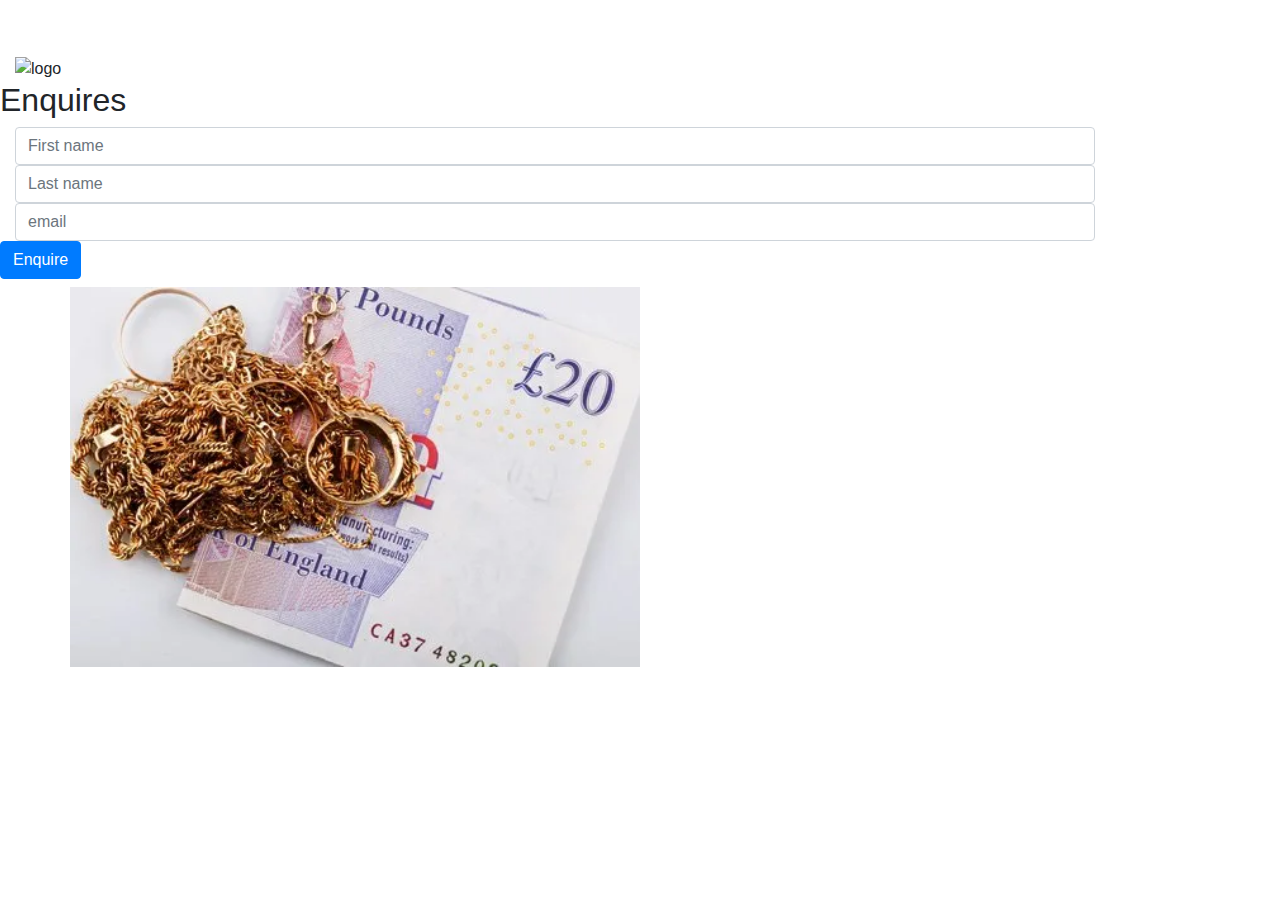
==== contact.html @ e322402d "updated contact" ====
<!DOCTYPE html>
<html lang="en">
<head>
    <meta charset="UTF-8">
    <meta name="viewport" content="width=device-width, initial-scale=1.0">
    <meta http-equiv="X-UA-Compatible" content="ie=edge">
    <link rel="stylesheet" href="https://maxcdn.bootstrapcdn.com/bootstrap/4.2.1/css/bootstrap.min.css" type="text/css" />
    <link rel="stylesheet" href="https://use.fontawesome.com/releases/v5.6.1/css/all.css" integrity="sha384-gfdkjb5BdAXd+lj+gudLWI+BXq4IuLW5IT+brZEZsLFm++aCMlF1V92rMkPaX4PP" crossorigin="anonymous">
      <link rel="stylesheet" href="assets/css/style.css">
    <title>G&J Geddis Pawnbroking</title>
</head>
<body>
    <header>
 <nav class="navbar navbar-dark navbar-expand-sm">
            <a href="/" class="navbar-brand">G&J Geddis Pawnbroking</a>

            <button class="navbar-toggler ml-auto" type="button" data-toggle="collapse" data-target="#navbarNavDropdown" aria-controls="navbarNavDropdown" aria-expanded="false" aria-label="Toggle navigation">
        <span class="navbar-toggler-icon"></span></button>

            <div class="collapse navbar-collapse" id="navbarNavDropdown">
                <ul class="navbar-nav mr-auto">
                    <li class="active nav-item mr-2"><a class="nav-link" href="index.html">Home</a></li>
                    <li class="nav-item mr-2"><a class="nav-link" href="pawnbroking.html">Pawnbroking</a></li>
                    <li class="nav-item dropdown">
                        <a class="nav-link dropdown-toggle" href="products.html" id="navbarDropdownMenuLink" role="button" data-toggle="dropdown" aria-haspopup="true" aria-expanded="false">
   Products
        </a>
                        <div class="dropdown-menu" aria-labelledby="navbarDropdownMenuLink">
                            <a class="dropdown-item" href="Jewellery.html">Jewellery</a>
                            <a class="dropdown-item" href="clothes.html">Clothes</a>
                            <a class="dropdown-item" href="shoes.html">Footwear</a>
                            <a class="dropdown-item" href="uniform.html">uniform</a>
                        </div>
                    </li>
           <li class="nav-item mr-2"><a class="nav-link" href="contact.html">contact us</a></li>

</header>

<div class="container-fluid">
  <img src="assets/images/geddis.jpg" alt="logo" style="width:100%;">
</div>

<form>
<h2>Enquires</h2>
  <div class="container row">
    <div class="col">
      <input type="text" class="form-control" placeholder="First name">
    </div>
 </div>
    <div class="container row">
    <div class="col">
      <input type="text" class="form-control" placeholder="Last name">
        </div>
  </div>
  <div class=" container row">
  <div class="col">
      <input type="email" class="form-control" placeholder="email">
    </div>
</div>
     <button type="Enquire" class="btn btn-primary mb-2">Enquire</button>
</form>

<div class="container">
<div class="row">
  <img src="assets/images/pawn.jpg" alt="logo" style="width:50%;">
</div>
</div>

<footer>
<div class="social-links li a i">
                <ul class="list-inline social-links">
                    <li class="list-inline-item">
                        <a target="_blank" href="http://www.facebook.com">
                           <i class="fab fa-facebook" aria-hidden="true"></i>
                            <span class="sr-only">Facebook</span>
                        </a>
                    </li>
                    <li class="list-inline-item">
                        <a target="_blank" href="https://twitter.com/?lang=en-gb">
                          <i class="fab fa-twitter" aria-hidden="true"></i>
                            <span class="sr-only">Twitter</span>
                        </a>
                    </li>
                    <li class="list-inline-item">
                        <a target="_blank" href="https://uk.linkedin.com/">
                           <i class="fab fa-linkedin" aria-hidden="true"></i>
                            <span class="sr-only">LinkedIn</span>
                        </a>
                    </li>
     </footer>



</body>
</html>
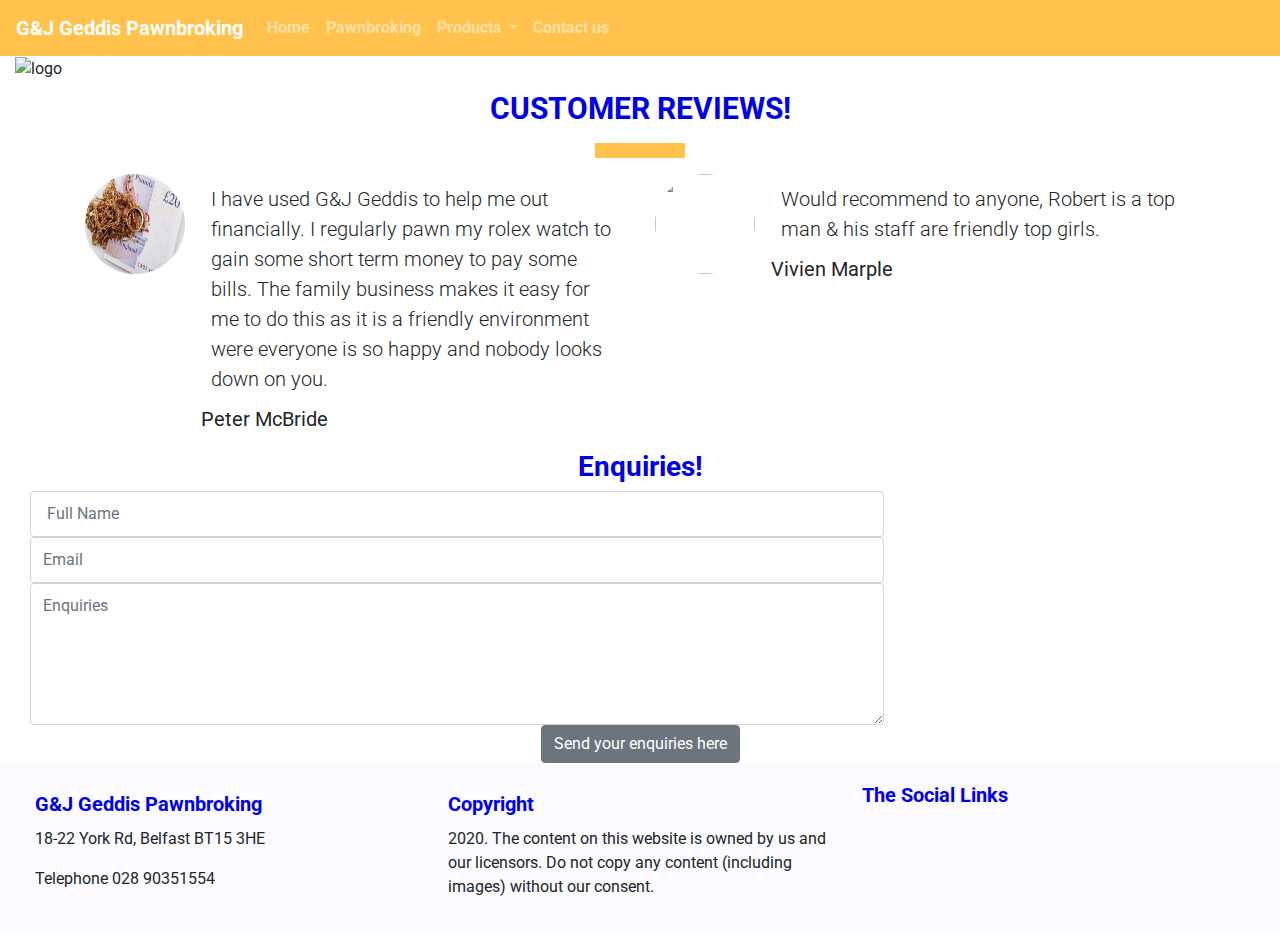
==== commit 25f18e4c: "fixing errors" ====
--- a/contact.html
+++ b/contact.html
@@ -1,95 +1,164 @@
 <!DOCTYPE html>
 <html lang="en">
-<head>
-    <meta charset="UTF-8">
-    <meta name="viewport" content="width=device-width, initial-scale=1.0">
-    <meta http-equiv="X-UA-Compatible" content="ie=edge">
-    <link rel="stylesheet" href="https://maxcdn.bootstrapcdn.com/bootstrap/4.2.1/css/bootstrap.min.css" type="text/css" />
-    <link rel="stylesheet" href="https://use.fontawesome.com/releases/v5.6.1/css/all.css" integrity="sha384-gfdkjb5BdAXd+lj+gudLWI+BXq4IuLW5IT+brZEZsLFm++aCMlF1V92rMkPaX4PP" crossorigin="anonymous">
+   <!-- links -->
+   <head>
+      <meta charset="UTF-8">
+      <meta name="viewport" content="width=device-width, initial-scale=1.0">
+      <meta http-equiv="X-UA-Compatible" content="ie=edge">
+      <link rel="stylesheet" href="https://maxcdn.bootstrapcdn.com/bootstrap/4.2.1/css/bootstrap.min.css" type="text/css" />
+      <link rel="stylesheet" href="https://use.fontawesome.com/releases/v5.6.1/css/all.css" integrity="sha384-gfdkjb5BdAXd+lj+gudLWI+BXq4IuLW5IT+brZEZsLFm++aCMlF1V92rMkPaX4PP" crossorigin="anonymous">
       <link rel="stylesheet" href="assets/css/style.css">
-    <title>G&J Geddis Pawnbroking</title>
-</head>
-<body>
-    <header>
- <nav class="navbar navbar-dark navbar-expand-sm">
-            <a href="/" class="navbar-brand">G&J Geddis Pawnbroking</a>
-
-            <button class="navbar-toggler ml-auto" type="button" data-toggle="collapse" data-target="#navbarNavDropdown" aria-controls="navbarNavDropdown" aria-expanded="false" aria-label="Toggle navigation">
-        <span class="navbar-toggler-icon"></span></button>
-
-            <div class="collapse navbar-collapse" id="navbarNavDropdown">
-                <ul class="navbar-nav mr-auto">
-                    <li class="active nav-item mr-2"><a class="nav-link" href="index.html">Home</a></li>
-                    <li class="nav-item mr-2"><a class="nav-link" href="pawnbroking.html">Pawnbroking</a></li>
-                    <li class="nav-item dropdown">
-                        <a class="nav-link dropdown-toggle" href="products.html" id="navbarDropdownMenuLink" role="button" data-toggle="dropdown" aria-haspopup="true" aria-expanded="false">
-   Products
-        </a>
-                        <div class="dropdown-menu" aria-labelledby="navbarDropdownMenuLink">
-                            <a class="dropdown-item" href="Jewellery.html">Jewellery</a>
-                            <a class="dropdown-item" href="clothes.html">Clothes</a>
-                            <a class="dropdown-item" href="shoes.html">Footwear</a>
-                            <a class="dropdown-item" href="uniform.html">uniform</a>
+      <title>G&J Geddis Pawnbroking</title>
+   </head>
+   <body>
+      <!-- nav bar -->
+      <header>
+         <nav class="navbar navbar-dark navbar-expand-sm">
+         <a href="/" class="navbar-brand">G&J Geddis Pawnbroking</a>
+         <button  class="navbar-toggler ml-auto" type="button" data-toggle="collapse" data-target="#navbarNavDropdown" aria-controls="navbarNavDropdown" aria-expanded="false" aria-label="Toggle navigation">
+         <span class="navbar-toggler-icon"></span></button>
+         <div class="collapse navbar-collapse" id="navbarNavDropdown">
+         <ul class="navbar-nav mr-auto">
+            <li><a  class="nav-link" href="index.html">Home</a></li>
+            <li> <a  class="nav-link" href="pawnbroking.html">Pawnbroking</a></li>
+            <li class="nav-item dropdown">
+               <a  class="nav-link dropdown-toggle" id="navbarDropdownMenuLink" role="button" data-toggle="dropdown" aria-haspopup="true" aria-expanded="false">
+               Products
+               </a>
+               <div class="dropdown-menu" aria-labelledby="navbarDropdownMenuLink">
+                  <a class="dropdown-item" href="jewellery.html">Jewellery</a>
+                  <a  class="dropdown-item" href="shoes.html">Footwear</a>
+                  <a  class="dropdown-item" href="uniform.html">School Uniform</a>
+               </div>
+            </li>
+            <li><a class="nav-link" href="contact.html">Contact us</a></li>
+         </ul>
+			</div>
+			</nav>
+      </header>
+      <!-- hero image -->
+      <div class="container-fluid">
+         <img class="img-fluid" src="assets/images/geddis.jpg" alt="logo" style="width:100%;">
+      </div>
+<!-- customer reviews -->
+      <div class="container-wrapper">
+         <div class="container quotes-container content-container">
+            <section class="reviews">
+               <div class="row">
+                  <div class="col-12 page-header">
+                     <h2 class="text-uppercase"> Customer Reviews!</h2>
+                     <hr class="block-divider block-divider--short">
+                  </div>
+               </div>
+               <div class="row">
+                  <div class="col-12 col-md-6">
+                     <div class="media">
+                        <div class="d-none d-sm-block">
+                           <img src="assets/images/pawn.jpg" class="rounded-circle mr-3" height="100" width="100">
                         </div>
-                    </li>
-           <li class="nav-item mr-2"><a class="nav-link" href="contact.html">contact us</a></li>
-
-</header>
-
-<div class="container-fluid">
-  <img src="assets/images/geddis.jpg" alt="logo" style="width:100%;">
-</div>
-
-<form>
-<h2>Enquires</h2>
-  <div class="container row">
-    <div class="col">
-      <input type="text" class="form-control" placeholder="First name">
-    </div>
- </div>
-    <div class="container row">
-    <div class="col">
-      <input type="text" class="form-control" placeholder="Last name">
+                        <div class="media-body">
+                           <blockquote class="blockquote">
+                              <p class="review">I have used G&J Geddis to help me out financially.  I regularly pawn my rolex watch to
+                                 gain some short term money to pay some bills.  The family business makes it easy for me to
+                                 do this as it is a friendly environment were everyone is so happy and nobody looks down on
+                                 you. 
+                              </p>
+                              <p>Peter McBride</p>
+                           </blockquote>
+                        </div>
+                     </div>
+                  </div>
+                  <div class="col-12 col-md-6">
+                     <div class="media">
+                        <div class="d-none d-sm-block">
+                           <img src="assets/images/gold.jpg" class="rounded-circle mr-3" height="100" width="100">
+                        </div>
+                        <div class="media-body">
+                           <blockquote class="blockquote">
+                              <p class="review">Would recommend to anyone, Robert is a top man & his staff are friendly top girls.</p>
+                              <p> Vivien Marple</p>
+                           </blockquote>
+                        </div>
+                     </div>
+                  </div>
+               </div>
+            </section>
+         </div>
+      </div>
+      <!-- enquires form -->
+           <section class="container-fluid">
+            <div class="col">
+                <h3 class="contact-heading uppercase text-center">Enquiries!</h3>
+                <div class="center-form">
+                <form>
+                         <input type="text" name="name" id="fullname" class="form-control" placeholder=" Full Name" required />
+                        <input type="email" name="email" id="emailaddress" class="form-control" placeholder="Email" required />
+                        <textarea rows="5" name="enquiries" id="enquires" class="form-control" placeholder="Enquiries" required></textarea>
+                        <div class="form-row text-center">
+                            <div class="col">
+                                <button type="enquiries" class="btn btn-secondary">Send your enquiries here</button>
+                </div>
+            </div>
+            </form>
         </div>
-  </div>
-  <div class=" container row">
-  <div class="col">
-      <input type="email" class="form-control" placeholder="email">
-    </div>
-</div>
-     <button type="Enquire" class="btn btn-primary mb-2">Enquire</button>
-</form>
-
-<div class="container">
-<div class="row">
-  <img src="assets/images/pawn.jpg" alt="logo" style="width:50%;">
-</div>
-</div>
-
-<footer>
-<div class="social-links li a i">
+		  </div>
+    </section>
+        <!-- Footer -->
+     <footer class="container-fluid">
+        <div id="footer-details" class="row">
+            <div class="col-sm-4">
+                <h5 class="uppercase general-sub"><i class="far fa-address-card" aria-hidden="true"></i> G&J Geddis Pawnbroking</h5>
+                <p class="inline-block">
+                   18-22 York Rd, Belfast BT15 3HE
+                </p>
+					 <p>Telephone 028 90351554</p>
+            </div>
+            <div class="col-sm-4">
+                <h5 class="uppercase general-sub"><i class="far fa-copyright" aria-hidden="true"></i> Copyright</h5>
+                <p class="inline-block">
+                    2020. The content on this website is owned by us and our licensors.
+                     Do not copy any content (including images) without our consent.
+                </p>
+            </div>
+            <div class="col-sm-4">
+                <h5 class="uppercase general-sub">The Social Links</h5>
                 <ul class="list-inline social-links">
                     <li class="list-inline-item">
-                        <a target="_blank" href="http://www.facebook.com">
-                           <i class="fab fa-facebook" aria-hidden="true"></i>
+                        <a target="_blank" href="https://en-gb.facebook.com/" class="social">
+                            <i class="fab fa-facebook-square" aria-hidden="true"></i> 
                             <span class="sr-only">Facebook</span>
                         </a>
                     </li>
                     <li class="list-inline-item">
-                        <a target="_blank" href="https://twitter.com/?lang=en-gb">
-                          <i class="fab fa-twitter" aria-hidden="true"></i>
-                            <span class="sr-only">Twitter</span>
+                        <a target="_blank" href="https://twitter.com/home" class="social">
+                          <i class="fab fa-twitter-square" aria-hidden="true"></i>
+                            <span class="sr-only" aria-hidden="true">Twitter</span>
                         </a>
                     </li>
                     <li class="list-inline-item">
-                        <a target="_blank" href="https://uk.linkedin.com/">
-                           <i class="fab fa-linkedin" aria-hidden="true"></i>
+                        <a target="_blank" href="https://www.linkedin.com/" class="social">
+                            <i class="fab fa-linkedin" aria-hidden="true"></i>
                             <span class="sr-only">LinkedIn</span>
                         </a>
                     </li>
-     </footer>
-
-
-
-</body>
+                    <li class="list-inline-item">
+                        <a target="_blank" href="https://www.pinterest.co.uk/" class="social">
+                           <i class="fab fa-pinterest-square" aria-hidden="true"></i>
+                            <span class="sr-only">Pinterest</span>
+                        </a>
+                    </li>
+                    <li class="list-inline-item">
+                        <a target="_blank" href="https://www.instagram.com/?hl=en" class="social">
+                           <i class="fab fa-instagram-square" aria-hidden="true"></i>
+                            <span class="sr-only">Instagram</span>
+                        </a>
+                    </li>
+                </ul>
+            </div>
+        </div>
+    </footer>
+      <script src="https://code.jquery.com/jquery-3.3.1.slim.min.js" integrity="sha384-q8i/X+965DzO0rT7abK41JStQIAqVgRVzpbzo5smXKp4YfRvH+8abtTE1Pi6jizo" crossorigin="anonymous"></script>
+      <script src="https://cdnjs.cloudflare.com/ajax/libs/popper.js/1.14.3/umd/popper.min.js" integrity="sha384-ZMP7rVo3mIykV+2+9J3UJ46jBk0WLaUAdn689aCwoqbBJiSnjAK/l8WvCWPIPm49" crossorigin="anonymous"></script>
+      <script src="https://stackpath.bootstrapcdn.com/bootstrap/4.1.3/js/bootstrap.min.js" integrity="sha384-ChfqqxuZUCnJSK3+MXmPNIyE6ZbWh2IMqE241rYiqJxyMiZ6OW/JmZQ5stwEULTy" crossorigin="anonymous"></script>
+   </body>
 </html>--- a/assets/css/style.css
+++ b/assets/css/style.css
@@ -0,0 +1,225 @@
+@import url('https://fonts.googleapis.com/css?family=Roboto:100,200,300,400,500,600,700');
+
+
+/*---navbar----*/
+
+.navalert-container {
+	position: absolute;
+	top: 0;
+	left: 0;
+	z-index: 1;
+	padding-left: 0;
+	padding-right: 0;
+}
+
+.navbar {
+	margin-bottom: 0;
+	width: 100%;
+	background-color: #ffc34d;
+	border: 0;
+}
+
+.navbar .navbar-toggler {
+	border: 0;
+}
+
+.navbar .navbar-brand {
+	font-weight: bold;
+}
+
+.navbar .navbar-nav a {
+	font-weight: bold;
+}
+
+
+/* Footer */
+
+#footer-details {
+    padding: 20px;
+    background-color: #fafaff
+}
+
+.far {
+    color: #ffc34d;
+    font-size: 30px;
+}
+
+.fab {
+    color: #ffc34d;
+    width: 50px;
+    height: 32px;
+    border-radius: 50%;
+    font-size: 30px;
+    line-height: 7px;
+}
+
+.uppercase {
+    color: #0000e6;
+    font-weight: bold;
+}
+
+/* pawnbroking */
+.pawning {
+    padding: 20px;
+    text-align: justify;
+    margin: 0;
+}
+.fas {
+    color: #ffc34d;
+}
+
+.pawn-title {
+    color: #0000e6;
+    font-weight: bold;
+}
+
+.para {
+    font-family: "roboto",sans-serif;
+}
+
+/*----covid alert------*/
+.alert-container .col-12 {
+    padding-left: 0;
+    padding-right: 0;
+}
+
+.alert-warning {
+    color:red;
+    background-color: #ffc34d;
+    border-color: #ffc34d;
+    padding-top: 5px;
+    padding-bottom: 5px;
+    margin-top: 0px;
+    margin-bottom: 15px;
+    border: 1px solid transparent;
+    border-radius: 0;
+    text-align: center;
+    font-size: 23px;
+}
+
+/*---form---*/
+.comment-header {
+    color: #0000e6;
+    font-weight: bold;
+    text-align: justify;
+}
+	
+	.form-control {
+    padding-top: 10px;
+    max-width: 70%;
+    padding-bottom: 10px;
+    text-align: justify;
+}
+   
+	.btn-primary {
+        margin-top: 6px;
+        margin-bottom: 20px;
+        background-color: #ffc34d;
+        border-color:#ffc34d;
+        color:#0000e6;
+        font-weight:bold;
+    }
+
+/* review */
+.text-uppercase {
+	padding: 10px;
+	padding-bottom: 0px;
+}
+
+.block-divider {
+    width: 90px;
+    height: 15px;
+    border: 0;
+    background-color: #ffc34d;
+}
+
+.review {
+    font: 18px;
+    margin: 10px;
+    font-family: "roboto",sans-serif;
+    font-weight: 300;
+}
+
+/* shoes */
+   .price1 {
+    text-align: center;
+    color: #0000e6;
+    font-weight: bold;
+    font-size: 32px   
+}
+
+.shoes {
+    color:#0000e6;
+    text-align: center;
+    font-size: 40px;
+    font-weight: 900;
+
+}
+
+.price {
+    font-size: 23px;
+    align-content: justify;
+    text-align: justify;
+}
+
+
+/* About G&J Geddis */
+.container-wrapper--orange {
+    background-color: #ffc34d;
+    color: black;
+}
+
+.information {
+    margin-bottom: 30px;
+    text-align: justify;
+    font-family:"roboto",sans-serif;
+}
+
+.text-uppercase {
+    font-size: 30px;
+    color: #0000e6;
+    text-align: center;
+    font-weight: bold;
+    font-family:"roboto",sans-serif;
+
+}
+
+.subtitle {
+    font-size: 25px;
+     color: #0000e6;
+     text-align: center;
+     font-weight: 600;
+     font-family:"roboto",sans-serif;
+}
+
+/*-----Opening hours----*/
+
+.sidebar {
+	text-align: center;
+	font-size: 16px;
+	color: #0000e6;
+    font-family: "roboto",sans-serif;
+    font-weight: 300;
+}
+
+.sidebar2 {
+	list-style-type: none;
+	padding: 0;
+	color: black;
+
+	/*-----front-image-----*/
+	.container-fluid {
+		width: 100%;
+		position: relative;
+	}
+
+ 
+
+ 
+
+
+
+
+
+
+
